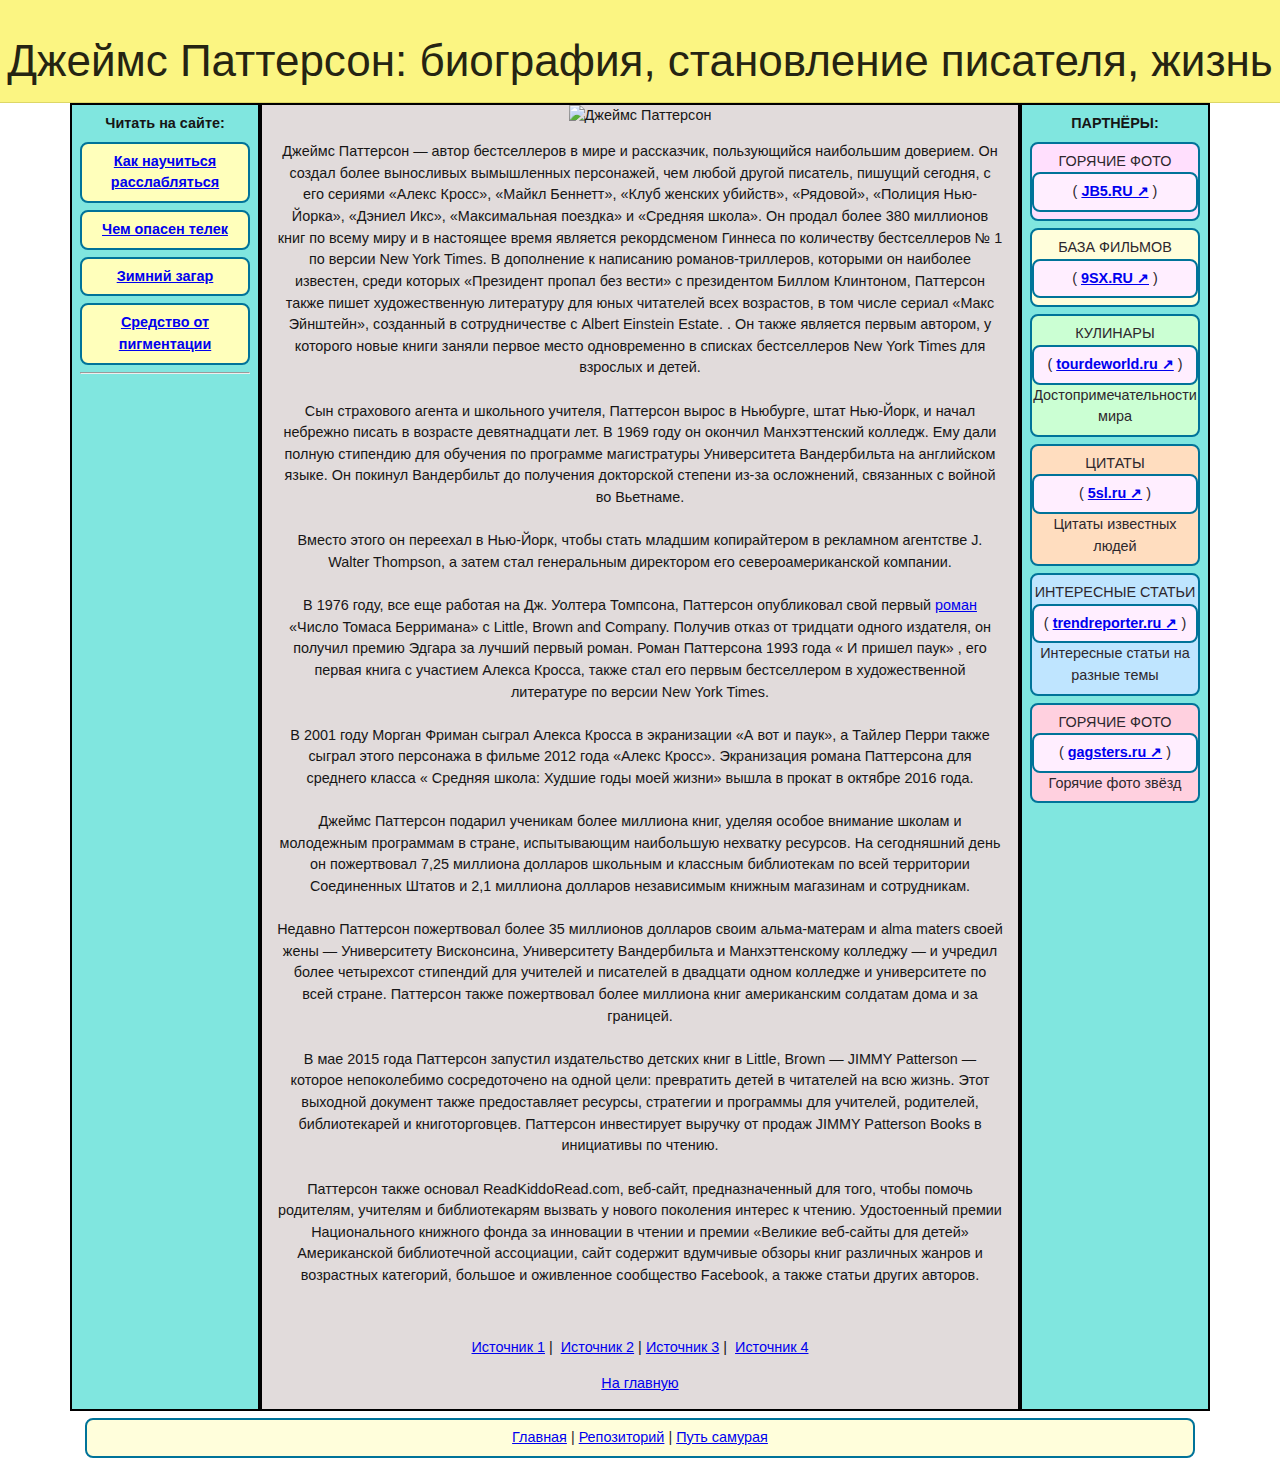
==== 1.html @ 596f418e "Create 1.html" ====
<!DOCTYPE html>
<html lang="en" class="h-100">
<head>
<meta charset="UTF-8" />
<title>Джеймс Паттерсон: биография, становление писателя, жизнь</title>
<meta name="description" content="Краткая биография писателя Джеймса Паттерсона. Джеймс Паттерсон — автор бестселлеров в мире и рассказчик, пользующийся наибольшим доверием во всём мире." />
<link rel="shortcut icon" href="/favicon.ico" />
<meta name="viewport" content="width=device-width, minimum-scale=1.0, maximum-scale=1.0" />
<link rel="stylesheet" href="/000.css">


<style type="text/css">
   .block1 { 
    background: #F2DD60;
    padding: 8px;
    border: solid 2px black;
   }

   .block109 { 
    background: #80E6DF;
    padding: 8px;
    border: solid 2px black;
   }
   
   .block11 { 
    background: #E1DBDB;
    border: solid 2px black;
   }
   
   .block2 { 
    border-right: solid 1px black;
   }
   
.block69 { 
background: #FBF582;
border-bottom: solid 1px #DDD766;
color: #252412;
font-size: 22px;
padding: 6px;
}

.block6 { 
background: #6a5acd;
border-bottom: solid 2px #007399;
color: #fff;
}
.block5 { 
background: #007cad;
border: solid 2px #fff;
border-radius: 10px;
color: #fff;
padding: 5px;
margin-top: 16px;
font-size: 22px;
}
.block5 a{ 
color: #fff;
}
.block4 { 
background: #FFFFBB;
border: solid 2px #007399;
padding-top: 7px;
padding-bottom: 7px;
border-radius: 8px;
color: #2D272D;
margin-top: 7px;
}

.block4 a{ 
font-weight: 600;
}

.block4:hover{ 
background: #D3DE3B;
}

.block45 { 
background: #FFEEFF;
border: solid 2px #007399;
padding-top: 7px;
padding-bottom: 7px;
border-radius: 8px;
color: #2D272D;
}

.block45:hover{ 
background: #E9B8E8;
}

.block44 { 
background: #FFDFFD;
border: solid 2px #007399;
color: #2D272D;
padding-top: 7px;
padding-bottom: 7px;
border-radius: 8px;
margin-top: 7px;
}

.block46 { 
background: #FFFEDB;
border: solid 2px #007399;
color: #2D272D;
padding-top: 7px;
padding-bottom: 7px;
border-radius: 8px;
margin-top: 7px;
}

.block47 { 
background: #CBFFD3;
border: solid 2px #007399;
color: #2D272D;
padding-top: 7px;
padding-bottom: 7px;
border-radius: 8px;
margin-top: 7px;
}

.block48 { 
background: #FFDDBF;
border: solid 2px #007399;
color: #2D272D;
padding-top: 7px;
padding-bottom: 7px;
border-radius: 8px;
margin-top: 7px;
}

.block49 { 
background: #BFE5FF;
border: solid 2px #007399;
color: #2D272D;
padding-top: 7px;
padding-bottom: 7px;
border-radius: 8px;
margin-top: 7px;
}

.block50 { 
background: #FFD0DF;
border: solid 2px #007399;
color: #2D272D;
padding-top: 7px;
padding-bottom: 7px;
border-radius: 8px;
margin-top: 7px;
}

.blockin1{ 
float: left;
}
.blockin2{ 
float: right;
}

</style>


</head>
<body>


<div class="block69">
<center>
<h1>Джеймс Паттерсон: биография, становление писателя, жизнь</h1>
</center>
</div> 


<div class="container">
<center>
<div class="row">
    
<div class="col-md-2 block109">
<strong>Читать на сайте:</strong><br>



<div class="block4">
<a href="/">Как научиться расслабляться</a>
</div>

<div class="block4">
<a href="/telek.html">Чем опасен телек</a>
</div>

<div class="block4">
<a href="/zag.html">Зимний загар</a>
</div>

<div class="block4">
<a href="/ef.html">Cредство от пигментации</a>
</div>

<hr/>



</div>

<div class="col-md-8 block11">
    
<img alt="Джеймс Паттерсон" src="https://jinkl.ru/wp-content/uploads/2022/03/screenshot_2.jpg" />    
       
<br>

<p>Джеймс Паттерсон &mdash; автор бестселлеров в мире и рассказчик, пользующийся наибольшим доверием.&nbsp;Он создал более выносливых вымышленных персонажей, чем любой другой писатель, пишущий сегодня, с его сериями &laquo;Алекс Кросс&raquo;, &laquo;Майкл Беннетт&raquo;, &laquo;Клуб женских убийств&raquo;, &laquo;Рядовой&raquo;, &laquo;Полиция Нью-Йорка&raquo;, &laquo;Дэниел Икс&raquo;, &laquo;Максимальная поездка&raquo; и &laquo;Средняя школа&raquo;.&nbsp;Он продал более 380 миллионов книг по всему миру и в настоящее время является рекордсменом Гиннеса по количеству бестселлеров № 1 по версии New York Times.&nbsp;В дополнение к написанию романов-триллеров, которыми он наиболее известен, среди которых &laquo;Президент пропал без вести&raquo; с президентом Биллом Клинтоном, Паттерсон также пишет художественную литературу для юных читателей всех возрастов, в том числе сериал &laquo;Макс Эйнштейн&raquo;, созданный в сотрудничестве с Albert Einstein Estate. .&nbsp;Он также является первым автором, у которого новые книги заняли первое место одновременно в списках бестселлеров New York Times для взрослых и детей.<br />
<br />
Сын страхового агента и школьного учителя, Паттерсон вырос в Ньюбурге, штат Нью-Йорк, и начал небрежно писать в возрасте девятнадцати лет.&nbsp;В 1969 году он окончил Манхэттенский колледж.&nbsp;Ему дали полную стипендию для обучения по программе магистратуры Университета Вандербильта на английском языке.&nbsp;Он покинул Вандербильт до получения докторской степени из-за осложнений, связанных с войной во Вьетнаме.<br />
<br />
Вместо этого он переехал в Нью-Йорк, чтобы стать младшим копирайтером в рекламном агентстве J. Walter Thompson, а затем стал генеральным директором его североамериканской компании.<br />
<br />
В 1976 году, все еще работая на Дж. Уолтера Томпсона, Паттерсон опубликовал свой первый <a href="https://time4test.ru/roman-s-zakrytymi-glazami-ili-kazhdoe-mgnovene-o-lyubvi-irina-eyr/" target="_blank">роман</a> &laquo;Число Томаса Берримана&raquo; с Little, Brown and Company.&nbsp;Получив отказ от тридцати одного издателя, он получил премию Эдгара за лучший первый роман.&nbsp;Роман Паттерсона 1993 года &laquo; И пришел паук&raquo; , его первая книга с участием Алекса Кросса, также стал его первым бестселлером в художественной литературе по версии New York Times.<br />
<br />
В 2001 году Морган Фриман сыграл Алекса Кросса в экранизации &laquo;А вот и паук&raquo;, а Тайлер Перри также сыграл этого персонажа в фильме 2012 года &laquo;Алекс Кросс&raquo;.&nbsp;Экранизация романа Паттерсона для среднего класса &laquo; Средняя школа: Худшие годы моей жизни&raquo; вышла в прокат в октябре 2016 года.<br />
<br />
Джеймс Паттерсон подарил ученикам более миллиона книг, уделяя особое внимание школам и молодежным программам в стране, испытывающим наибольшую нехватку ресурсов.&nbsp;На сегодняшний день он пожертвовал 7,25 миллиона долларов школьным и классным библиотекам по всей территории Соединенных Штатов и 2,1 миллиона долларов независимым книжным магазинам и сотрудникам.<br />
<br />
Недавно Паттерсон пожертвовал более 35 миллионов долларов своим альма-матерам и alma maters своей жены &mdash; Университету Висконсина, Университету Вандербильта и Манхэттенскому колледжу &mdash; и учредил более четырехсот стипендий для учителей и писателей в двадцати одном колледже и университете по всей стране.&nbsp;Паттерсон также пожертвовал более миллиона книг американским солдатам дома и за границей.<br />
<br />
В мае 2015 года Паттерсон запустил издательство детских книг в Little, Brown &mdash; JIMMY Patterson &mdash; которое непоколебимо сосредоточено на одной цели: превратить детей в читателей на всю жизнь.&nbsp;Этот выходной документ также предоставляет ресурсы, стратегии и программы для учителей, родителей, библиотекарей и книготорговцев.&nbsp;Паттерсон инвестирует выручку от продаж JIMMY Patterson Books в инициативы по чтению.<br />
<br />
Паттерсон также основал ReadKiddoRead.com, веб-сайт, предназначенный для того, чтобы помочь родителям, учителям и библиотекарям вызвать у нового поколения интерес к чтению.&nbsp;Удостоенный премии Национального книжного фонда за инновации в чтении и премии &laquo;Великие веб-сайты для детей&raquo; Американской библиотечной ассоциации, сайт содержит вдумчивые обзоры книг различных жанров и возрастных категорий, большое и оживленное сообщество Facebook, а также статьи других авторов.</p>
 
  
<br>

<p style="text-align: center;">
  <a href="https://club4x4.ru/forum/viewtopic.php?f=17&t=50217" target="_blank">Источник 1</a> |&nbsp; 
  <a href="https://www.mmnt.org/spt?open=1632902144_24038">Источник 2</a> | 
  <a href="https://www.hchp.ru/phorum/viewtopic.php?p=648112">Источник 3</a> |&nbsp; 
  <a href="https://url.rw/?https://rekforum.ru/viewtopic.php?t=20622">Источник 4</a>  


<p style="text-align: center;"><a href="https://mediatrendus.github.io/">На главную</a></p>

</div>


<div class="col-md-2 block109">
    
<strong>ПАРТНЁРЫ:</strong><br>


<div class="block44">
ГОРЯЧИЕ ФОТО
<div class="block45">
( <strong><a href="https://askmen.ru/" target="_blank" title="Горячие фото звёзд">JB5.RU ↗</a> </strong> )
</div>

</div>

<div class="block46">
БАЗА ФИЛЬМОВ
<div class="block45">
( <strong><a href="https://unlimitvideo.ru/" target="_blank" title="Видео и видеоролики">9SX.RU ↗</a> </strong> )
</div>

</div>

<div class="block47">
КУЛИНАРЫ
<div class="block45">
( <strong><a href="https://kylinari.ru/" target="_blank" title="Рецепты">tourdeworld.ru ↗</a> </strong> )
</div>
Достопримечательности мира
</div>

<div class="block48">
ЦИТАТЫ
<div class="block45">
( <strong><a href="https://5sl.ru/" target="_blank" title="Цитаты знаменитостей">5sl.ru ↗</a> </strong> )
</div>
Цитаты известных людей
</div>

<div class="block49">
ИНТЕРЕСНЫЕ СТАТЬИ
<div class="block45">
( <strong><a href="https://trendreporter.ru/" target="_blank" title="Главные тренды года">trendreporter.ru ↗</a> </strong> )
</div>
Интересные статьи на разные темы
</div>

<div class="block50">
ГОРЯЧИЕ ФОТО
<div class="block45">
( <strong><a href="https://gagsters.ru/" target="_blank" title="Горячие фото звёзд без цензуры">gagsters.ru ↗</a> </strong> )
</div>
Горячие фото звёзд
</div>



   
</div>


</div>

<div class="block46">
<a href="https://mediatrendus.github.io/" target="_blank">Главная</a> | <a href="https://github.com/mediatrendus" target="_blank">Репозиторий</a> | <a href="https://mediatrendus.github.io/sum.html" target="_blank">Путь самурая</a>
</div>

</center>
</div>


</body>
</html>

</html>
---- 000.css ----
element.style {
}

:root {
    --blue: #007bff;
    --indigo: #6610f2;
    --purple: #772953;
    --pink: #e83e8c;
    --red: #df382c;
    --orange: #e95420;
    --yellow: #efb73e;
    --green: #38b44a;
    --teal: #20c997;
    --cyan: #17a2b8;
    --white: #fff;
    --gray: #868e96;
    --gray-dark: #333;
    --primary: #e95420;
    --secondary: #aea79f;
    --success: #38b44a;
    --info: #17a2b8;
    --warning: #efb73e;
    --danger: #df382c;
    --light: #e9ecef;
    --dark: #772953;
    --breakpoint-xs: 0;
    --breakpoint-sm: 576px;
    --breakpoint-md: 768px;
    --breakpoint-lg: 992px;
    --breakpoint-xl: 1200px;
    --font-family-sans-serif: "Ubuntu", -apple-system, BlinkMacSystemFont, "Segoe UI", Roboto, "Helvetica Neue", Arial, sans-serif, "Apple Color Emoji", "Segoe UI Emoji", "Segoe UI Symbol";
    --font-family-monospace: SFMono-Regular, Menlo, Monaco, Consolas, "Liberation Mono", "Courier New", monospace;
}

*, *::before, *::after {
    -webkit-box-sizing: border-box;
    box-sizing: border-box;
}

html {
    display: block;
}

html {
    font-family: sans-serif;
    line-height: 1.15;
    -webkit-text-size-adjust: 100%;
    -webkit-tap-highlight-color: rgba(0,0,0,0);
}

html[Attributes Style] {
    -webkit-locale: "en";
}

.h-100 {
    height: 100% !important;
}

body {
    margin: 0;
    font-family: "Ubuntu", -apple-system, BlinkMacSystemFont, "Segoe UI", Roboto, "Helvetica Neue", Arial, sans-serif, "Apple Color Emoji", "Segoe UI Emoji", "Segoe UI Symbol";
    font-size: 0.9rem;
    font-weight: 400;
    line-height: 1.5;
    color: #161515;
    text-align: left;
    background-color: #fff;
}

.container, .container-sm, .container-md, .container-lg, .container-xl {
    max-width: 1140px;
}



.container, .container-fluid, .container-sm, .container-md, .container-lg, .container-xl {
    width: 100%;
    padding-right: 15px;
    padding-left: 15px;
    margin-right: auto;
    margin-left: auto;
}

div {
    display: block;
}

.row {
    display: -webkit-box;
    display: -ms-flexbox;
    display: flex;
    -ms-flex-wrap: wrap;
    flex-wrap: wrap;
    margin-right: -15px;
    margin-left: -15px;
}

*, *::before, *::after {
    -webkit-box-sizing: border-box;
    box-sizing: border-box;
}


.col-md-8 {
    -webkit-box-flex: 0;
    -ms-flex: 0 0 66.6666666667%;
    flex: 0 0 66.6666666667%;
    max-width: 66.6666666667%;
}

.col-md-2, .col-md-8, .col-md-4, .col-md-6, .col-md-3, .col-md-7 {
    position: relative;
    width: 100%;
    padding-right: 15px;
    padding-left: 15px;
}

.col-md-2 {
    -webkit-box-flex: 0;
    -ms-flex: 0 0 16.6666666667%;
    flex: 0 0 16.6666666667%;
    max-width: 16.6666666667%;
}

.col-md-4 {
    -webkit-box-flex: 0;
    -ms-flex: 0 0 33.3333333333%;
    flex: 0 0 33.3333333333%;
    max-width: 33.3333333333%;
}

.col-md-6 {
    -webkit-box-flex: 0;
    -ms-flex: 0 0 50%;
    flex: 0 0 50%;
    max-width: 50%;
}

.col-md-3 {
    -webkit-box-flex: 0;
    -ms-flex: 0 0 25%;
    flex: 0 0 25%;
    max-width: 25%;
}

.col-md-7 {
    -webkit-box-flex: 0;
    -ms-flex: 0 0 58.333%;
    flex: 0 0 58.333%;
    max-width: 58.333%;
}

center {
    display: block;
    text-align: -webkit-center;
}

h1, h2, h3, h4, h5, h6, .h1, .h2, .h3, .h4, .h5, .h6 {
    margin-bottom: 0.5rem;
    font-weight: 500;
    line-height: 1.2;
}

h2 {
    display: block;
    font-size: 1.5em;
    margin-block-start: 0.83em;
    margin-block-end: 0.83em;
    margin-inline-start: 0px;
    margin-inline-end: 0px;
    font-weight: bold;
}

p {
    margin-top: 0;
    margin-bottom: 1rem;
}

p {
    display: block;
    margin-block-start: 1em;
    margin-block-end: 1em;
    margin-inline-start: 0px;
    margin-inline-end: 0px;
}

h3, .h3 {
    font-size: 1.75rem;
}

h3 {
    display: block;
    font-size: 1.17em;
    margin-block-start: 1em;
    margin-block-end: 1em;
    margin-inline-start: 0px;
    margin-inline-end: 0px;
    font-weight: bold;
}
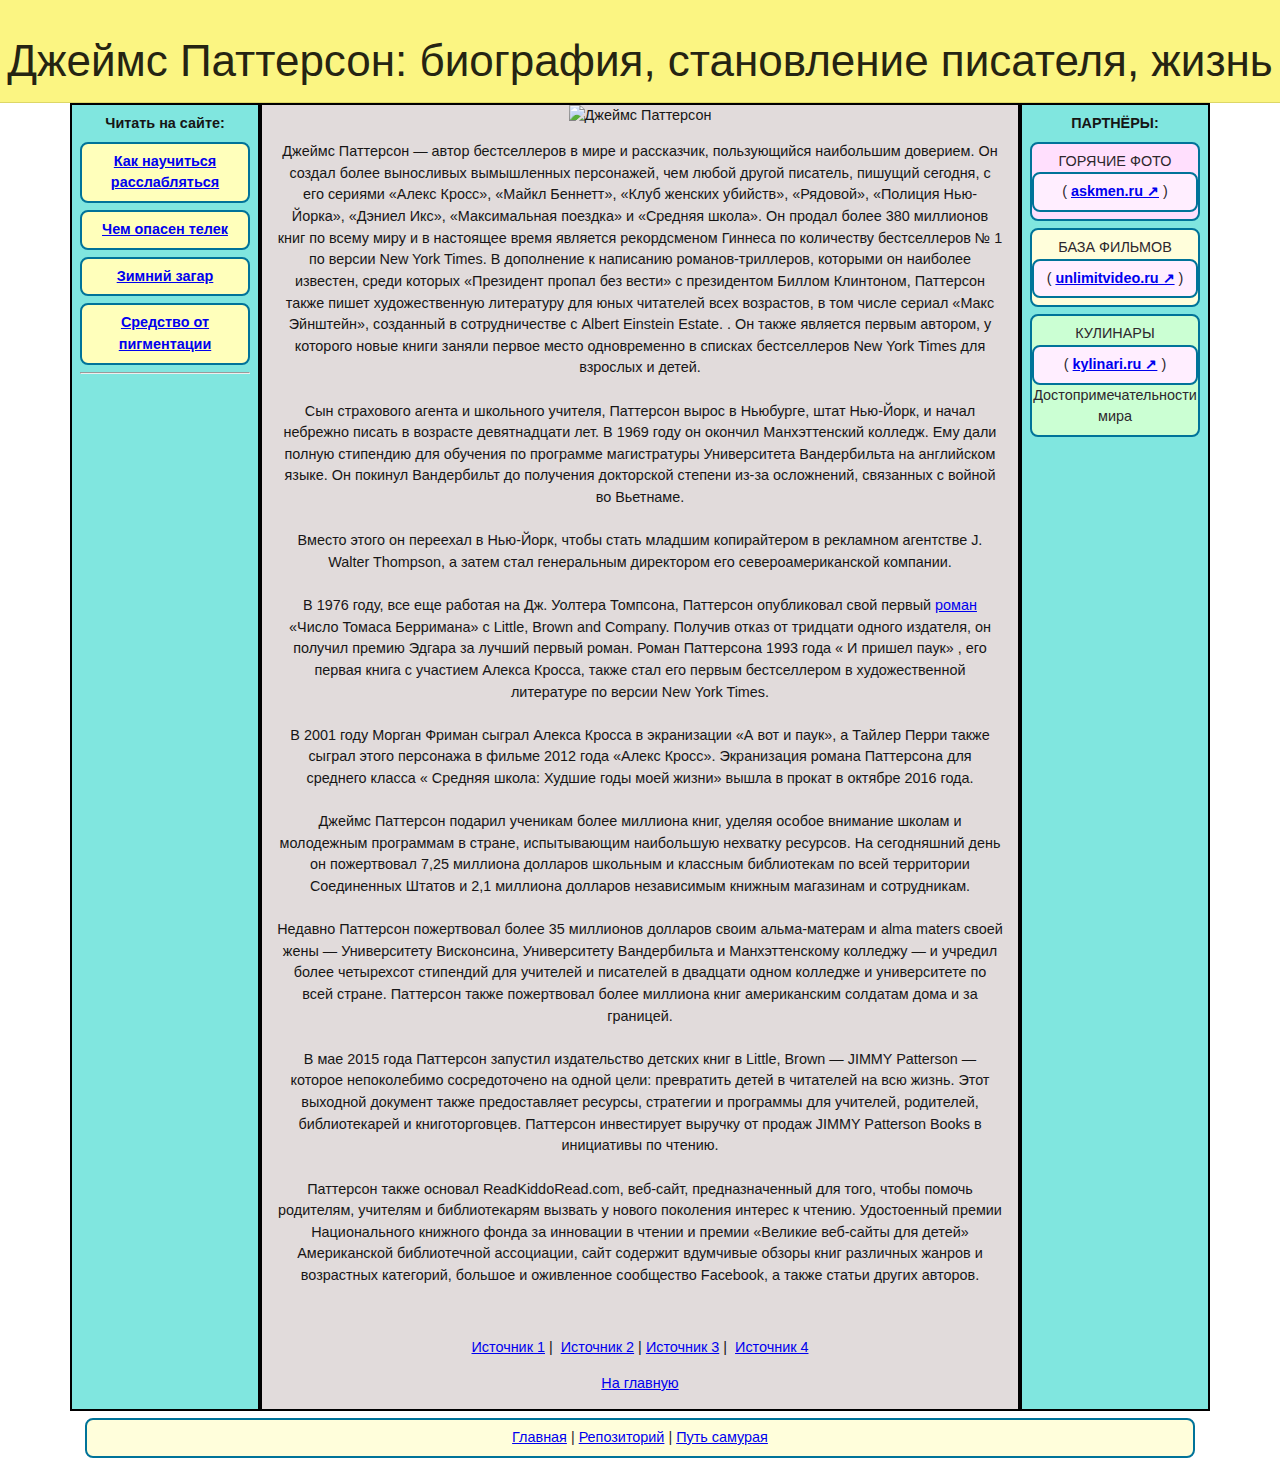
==== commit 26881d86: "Update 1.html" ====
--- a/1.html
+++ b/1.html
@@ -246,7 +246,7 @@
 <div class="block44">
 ГОРЯЧИЕ ФОТО
 <div class="block45">
-( <strong><a href="https://askmen.ru/" target="_blank" title="Горячие фото звёзд">JB5.RU ↗</a> </strong> )
+( <strong><a href="https://askmen.ru/" target="_blank" title="Горячие фото звёзд">askmen.ru ↗</a> </strong> )
 </div>
 
 </div>
@@ -254,7 +254,7 @@
 <div class="block46">
 БАЗА ФИЛЬМОВ
 <div class="block45">
-( <strong><a href="https://unlimitvideo.ru/" target="_blank" title="Видео и видеоролики">9SX.RU ↗</a> </strong> )
+( <strong><a href="https://unlimitvideo.ru/" target="_blank" title="Видео и видеоролики">unlimitvideo.ru ↗</a> </strong> )
 </div>
 
 </div>
@@ -262,34 +262,12 @@
 <div class="block47">
 КУЛИНАРЫ
 <div class="block45">
-( <strong><a href="https://kylinari.ru/" target="_blank" title="Рецепты">tourdeworld.ru ↗</a> </strong> )
+( <strong><a href="https://kylinari.ru/" target="_blank" title="Рецепты">kylinari.ru ↗</a> </strong> )
 </div>
 Достопримечательности мира
 </div>
 
-<div class="block48">
-ЦИТАТЫ
-<div class="block45">
-( <strong><a href="https://5sl.ru/" target="_blank" title="Цитаты знаменитостей">5sl.ru ↗</a> </strong> )
-</div>
-Цитаты известных людей
-</div>
-
-<div class="block49">
-ИНТЕРЕСНЫЕ СТАТЬИ
-<div class="block45">
-( <strong><a href="https://trendreporter.ru/" target="_blank" title="Главные тренды года">trendreporter.ru ↗</a> </strong> )
-</div>
-Интересные статьи на разные темы
-</div>
-
-<div class="block50">
-ГОРЯЧИЕ ФОТО
-<div class="block45">
-( <strong><a href="https://gagsters.ru/" target="_blank" title="Горячие фото звёзд без цензуры">gagsters.ru ↗</a> </strong> )
-</div>
-Горячие фото звёзд
-</div>
+
 
 
 
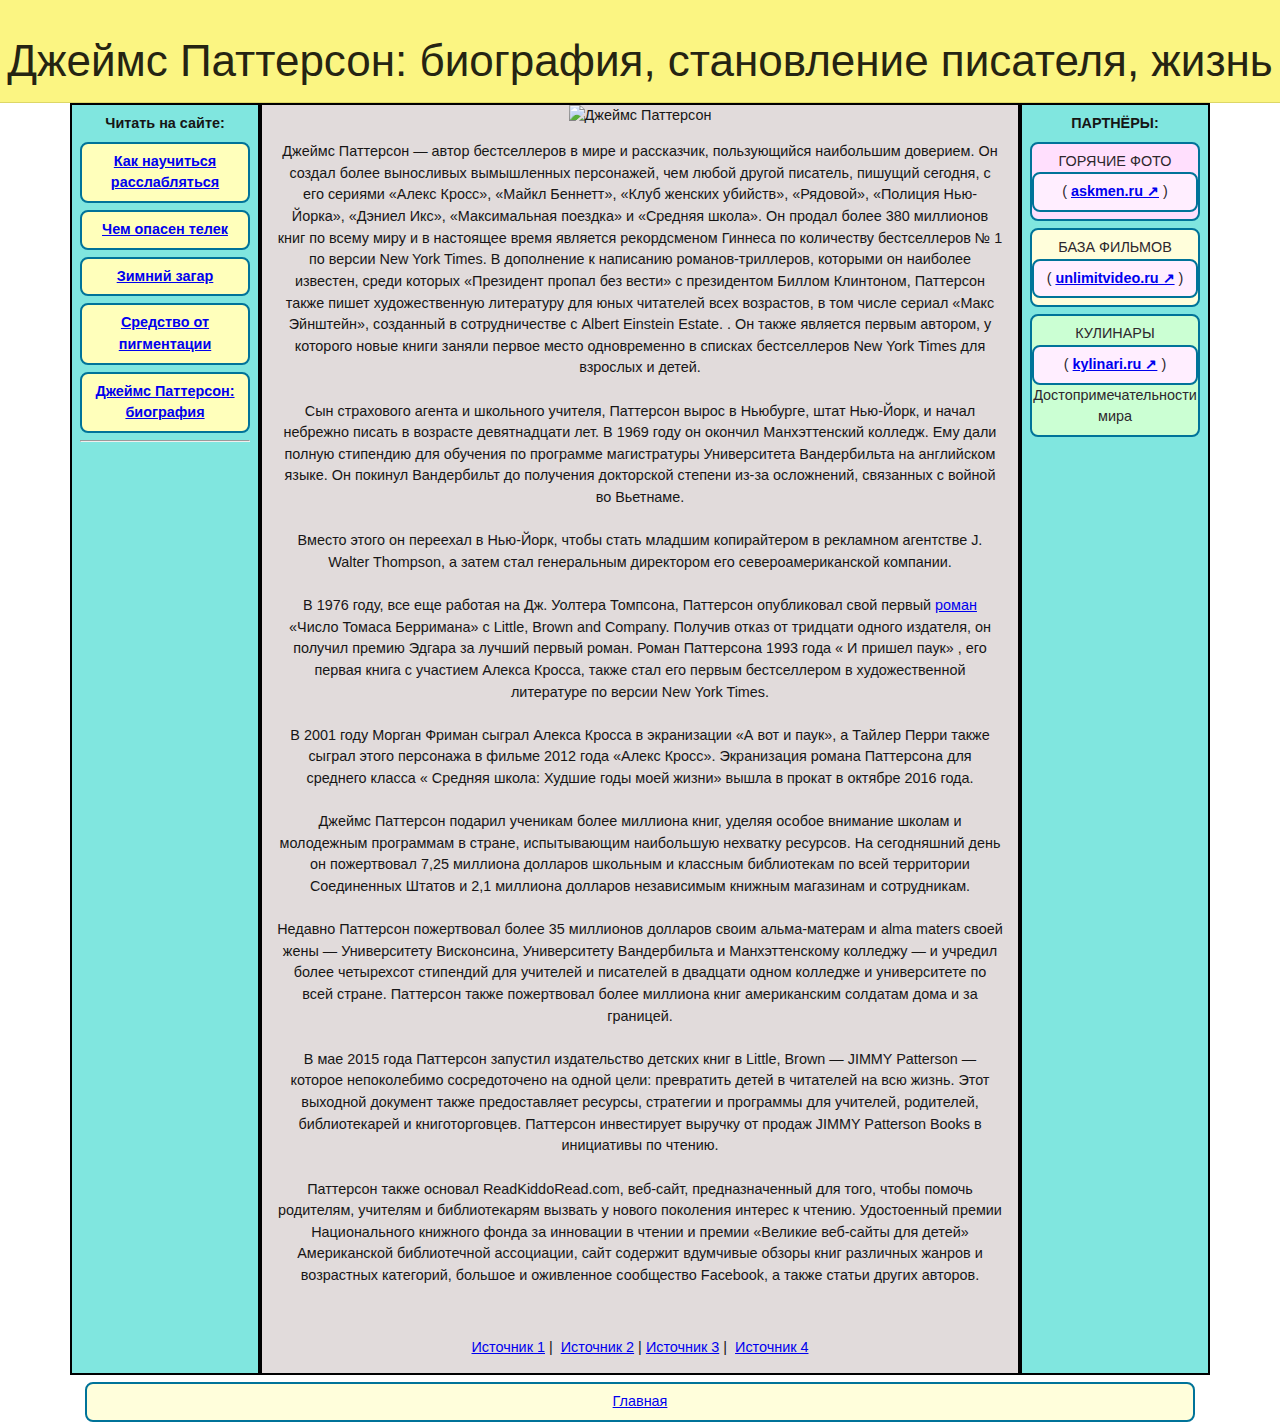
==== commit 09276970: "Update 1.html" ====
--- a/1.html
+++ b/1.html
@@ -192,6 +192,10 @@
 <div class="block4">
 <a href="/ef.html">Cредство от пигментации</a>
 </div>
+   
+<div class="block4">
+<a href="/1.html">Джеймс Паттерсон: биография</a>
+</div>
 
 <hr/>
 
@@ -233,7 +237,6 @@
   <a href="https://url.rw/?https://rekforum.ru/viewtopic.php?t=20622">Источник 4</a>  
 
 
-<p style="text-align: center;"><a href="https://mediatrendus.github.io/">На главную</a></p>
 
 </div>
 
@@ -278,7 +281,7 @@
 </div>
 
 <div class="block46">
-<a href="https://mediatrendus.github.io/" target="_blank">Главная</a> | <a href="https://github.com/mediatrendus" target="_blank">Репозиторий</a> | <a href="https://mediatrendus.github.io/sum.html" target="_blank">Путь самурая</a>
+<a href="https://mediatrendus.github.io/" target="_blank">Главная</a>
 </div>
 
 </center>
